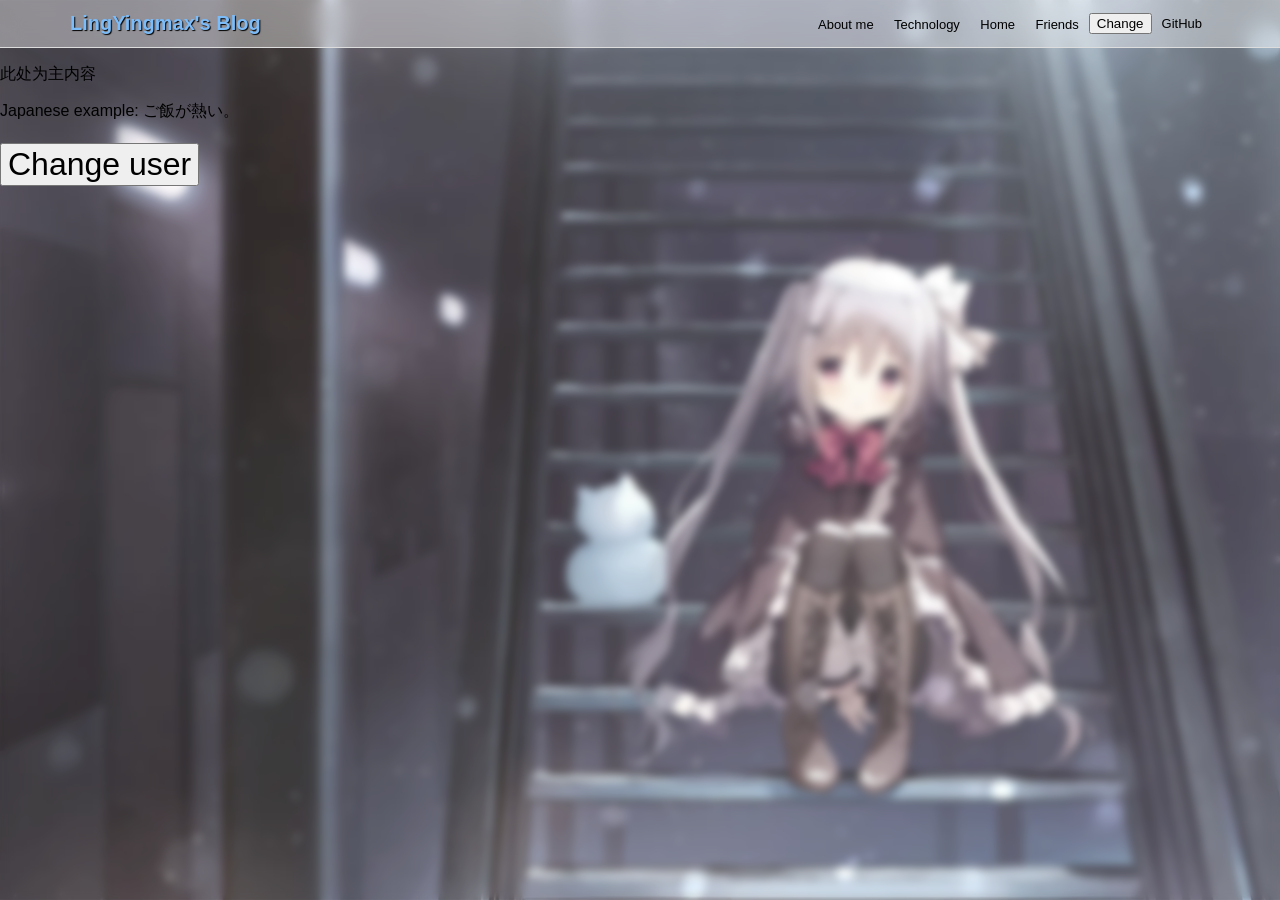
==== About-me.html @ 0074ab91 "new other head" ====
<!doctype html>
<html lang="zh-CN">

  <head>
    <meta charset="utf-8" /><!--通用字体-->
    <meta name="viewport" content="width=device-width" /><!--视口宽度一致-->
    <meta name="author" content="LingYingmax" /><!--作者-->
    <meta
     name="description"
     content="About LingYingmax's Blog"/><!--简介-->
    <link rel="icon" href="images/web-head.jpg" type="image/jpg" /><!--图标-->
    
    <link href="styles/base.css" rel="stylesheet" />
    <script src="scripts/main.js" defer></script>

    <title>LingYingmax's Blog</title>
  </head>

  <body>

    <div class="glass"></div>
  
    <header>
      <!--lift title-->
      <h1>LingYingmax's Blog</h1>
      <!--导航栏-->
      <div class="right-section">
        <nav class="nav-links">
          <a href="/">About me</a>
          <a href="Technology.html">Technology</a>
          <a href="index.html">Home</a>
          <a href="Friends.html">Friends</a>
        </nav>
        <!--主题button-->
        <button class="theme-toggle" data-theme-toggle type="button" role="switch" title="Switch to dark theme"
          aria-checked="false">Change</button>
        <!--github ulr-->
        <a class="github-link" href="https://github.com/LingYingmax" aria-label="github" target="_blank" rel="noopener">
          GitHub
        </a>
      </div>

      <button class="menu-btn-mobile">☰</button>
    
      <div class="mobile-menu hide">
          <a href="/">About me</a>
          <a href="Technology.html">Technology</a>
          <a href="index.html">Home</a>
          <a href="Friends.html">Friends</a>
        <a class="github-link-b" href="https://github.com/LingYingmax" target="_blank" rel="noopener">GitHub</a>
        <button class="mobile-theme-btn" data-theme-toggle>Change</button>
      </div>
    </header>

    <main>
      <p>此处为主内容</p>
      <p>Japanese example: <span lang='ja'>ご飯が熱い</span><!--为单独一段设置语言-->。</p>
      <button style="font-size: 32px; margin: 21px 0; display: block;">Change user</button><!--为单独元素设置css-->
    </main>
    <footer><!--底部导航栏-->

      <article>
        <h2></h2>
        <p></p>
      </article>
      
      <article>
        <h2></h2>
        <p></p>
      </article>

      <article>
        <h2></h2>
        <p></p>
      </article>

    </footer>
  
  </body>

</html>
---- styles/base.css ----
html {
  font-size: 16px;
  font-family: Arial, Helvetica, sans-serif;
  
}

:root {
  --glass: rgba(255, 255, 255, 0.15);
  --header-bg: rgba(255, 255, 255, 0.4);
  --header-bb: #ddd;
  --links: #000;
  --link-hover-bg: rgba(0,0,0,0.95);
  --menu-btn-mobile: #000;
  --mobile-bg: rgba(255,255,255,0.95);
  --mobile-box: rgba(0,0,0,0.1);
  --mobile-a: #000;
  --mobile-a-hover-bg: rgba(0,0,0,0.05);
}

html.dark {
  --glass: rgba(20,20,20,0.85);
  --header-bg: rgba(20,20,20,0.55);
  --header-bb: #333;
  --links: #fff;
  --link-hover-bg: rgba(255,255,255,0.1);
  --menu-btn-mobile: #fff;
  --mobile-bg: rgba(20,20,20,0.95);
  --mobile-box: rgba(255,255,255,0.1);
  --mobile-a: #fff;
  --mobile-a-hover-bg: rgba(255,255,255,0.1);
}

body {
  min-height: 100vh;
  margin: 0 auto;
  padding: 0px;
  border: 0px;
  background-image: url("../images/MasNeri.webp");
  background-size: cover;      /* 自动铺满整个页面 */
  background-repeat: no-repeat;/* 不重复平铺 */
  background-position: center; /* 居中对齐 */
}

.glass {
  background: var(--glass);  /* 半透明 */
  backdrop-filter: blur(4px);            /* 模糊背景 */
  width: 100%;
  min-height: 100vh;
  position: fixed;    /* 脱离文档流 */
  z-index: -1;
}

header {
  display: flex;
  justify-content: space-between;
  align-items: center;  /* 垂直方向居中排列子元素 */
  padding: 10px 70px;
  box-sizing: border-box;
  width: 100%;
  height:48px;

  /* 顶栏半透明玻璃模糊效果 */
  background: var(--header-bg);
  backdrop-filter: blur(10px);
  border-bottom: 1px solid var(--header-bb);

  position: fixed;  /*固定在顶部*/
  top: 0;
  left: 0;
  z-index: 100;  /* 保证位于最上层 */

}

h1 {
  font-size: 20px;
  text-align: center;
  margin: 0;
  padding: 0px;
  color: #7cbcf9;
  white-space: nowrap;  /* 防止挤压换行 */
  user-select: none;
  text-shadow: 1px 1px 1px black;
}

.right-section {
  display: flex;                     /* 右边所有元素横向排布 */
  align-items: center;
  gap: 2px;                          /* 右边元素之间的间距 */
}

.nav-links a,
.github-link {
  color: var(--links);                      /* 导航文字默认颜色为深灰 */
  text-decoration: none;              /* 移除下划线 */
  font-size: 13px;                    /* 链接文字大小 */
  padding: 5px 8px;
  border-radius: 6px;
  transition: opacity 0.2s ease;      /* 悬停时透明度变化的动画 */
}

nav a:hover,
.github-link:hover {
  background-color: var(--links-hover-bg);
  color: #5aafff;
}

.menu-btn-mobile {
  display: none;
}

.mobile-menu.hide {
  display: none;
}

.mobile-menu.show {
  display: flex;
}

@media (max-width: 768px) {

  /* 隐藏桌面导航和按钮 */
  .nav-links,
  .menu-btn,
  .github-link,
  .theme-toggle {
    display: none;
  }

  /* 显示移动端菜单按钮（右上三点） */
  .menu-btn-mobile {
    color: var(--menu-btn-mobile);
    display: block;
    font-size: 20px;
    background: none;    
    border: none;
    cursor: pointer;
  }

  /* 移动端下拉菜单 */
  .mobile-menu {
    position: absolute;       /*固定在 header 下方*/
    top: 60px;                /*离顶栏 60px*/
    right: 40px;              /*对齐右边*/
    background: var(--mobile-bg);
    backdrop-filter: blur(10px);
    border-radius: 10px;      /*圆角边框*/
    padding: 10px;
    display: flex;            /*对齐*/
    flex-direction: column;    /*纵向排列菜单项*/
    gap: 10px;
    box-shadow: 0 4px 10px var(--mobile-box);   /*下拉菜单阴影*/
  }

  .mobile-menu a {
    color: var(--mobile-a);                      /* 导航文字默认颜色为深灰 */
    text-decoration: none;              /* 移除下划线 */
    font-size: 13px;                    /* 链接文字大小 */
    padding: 5px 8px;
    border-radius: 6px;
    transition: opacity 0.2s ease;
  }
  
  .mobile-menu a:hover{
    background-color: var(--mobile-a-hover-bg);
    color: #5aafff;
  }
}

main {
  padding-top: 48px;
}
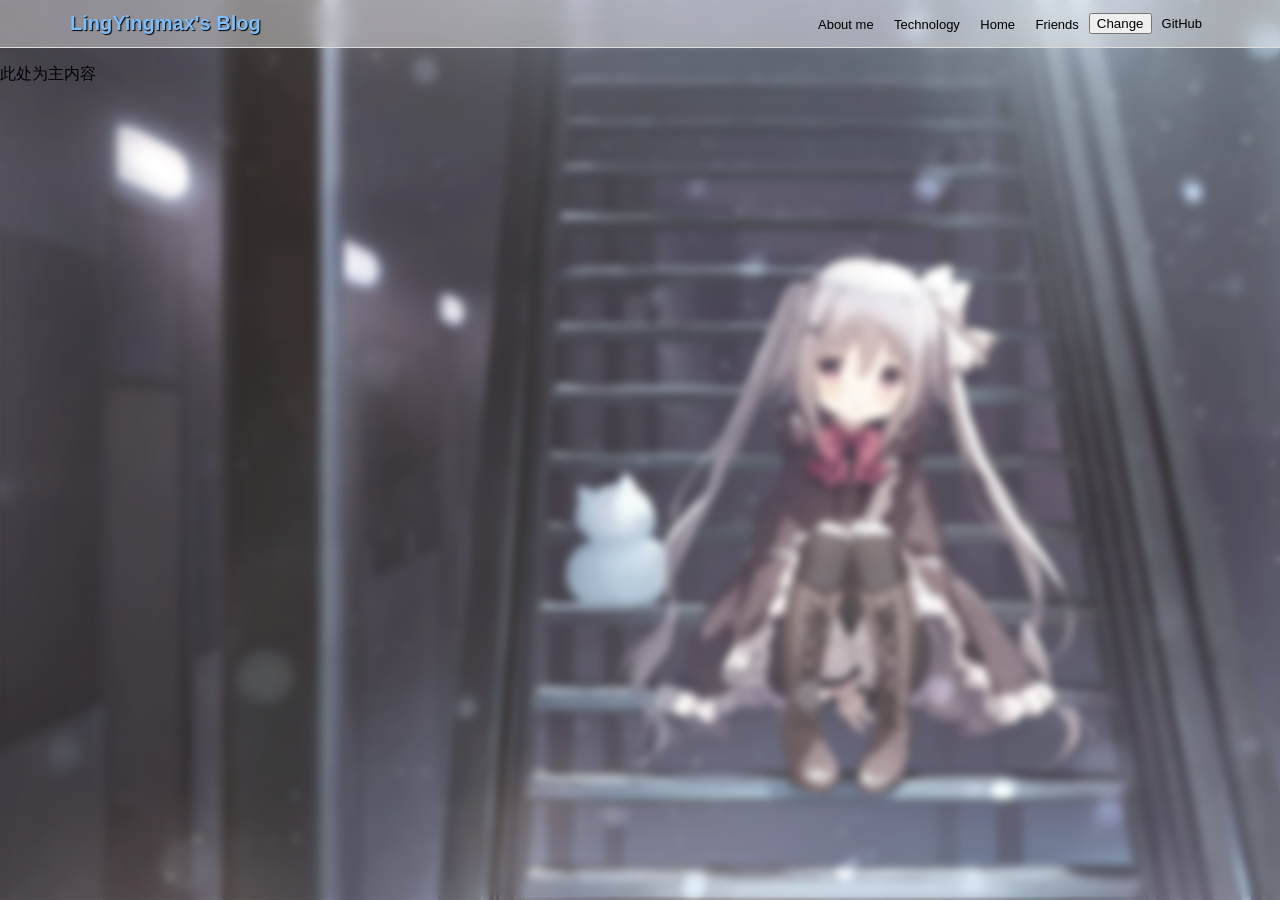
==== commit 0b0cabce: "about me change" ====
--- a/About-me.html
+++ b/About-me.html
@@ -10,7 +10,8 @@
      content="About LingYingmax's Blog"/><!--简介-->
     <link rel="icon" href="images/web-head.jpg" type="image/jpg" /><!--图标-->
     
-    <link href="styles/base.css" rel="stylesheet" />
+    <link href="styles/base.css" rel="stylesheet"/>
+    <link href="style/about-me.css" rel="stylesheet"/>
     <script src="scripts/main.js" defer></script>
 
     <title>LingYingmax's Blog</title>
@@ -54,27 +55,8 @@
 
     <main>
       <p>此处为主内容</p>
-      <p>Japanese example: <span lang='ja'>ご飯が熱い</span><!--为单独一段设置语言-->。</p>
-      <button style="font-size: 32px; margin: 21px 0; display: block;">Change user</button><!--为单独元素设置css-->
+
     </main>
-    <footer><!--底部导航栏-->
-
-      <article>
-        <h2></h2>
-        <p></p>
-      </article>
-      
-      <article>
-        <h2></h2>
-        <p></p>
-      </article>
-
-      <article>
-        <h2></h2>
-        <p></p>
-      </article>
-
-    </footer>
   
   </body>
 
--- a/styles/base.css
+++ b/styles/base.css
@@ -91,7 +91,7 @@
 
 .nav-links a,
 .github-link {
-  color: var(--links);                      /* 导航文字默认颜色为深灰 */
+  color: var(--links);                /* 导航文字默认颜色为深灰 */
   text-decoration: none;              /* 移除下划线 */
   font-size: 13px;                    /* 链接文字大小 */
   padding: 5px 8px;
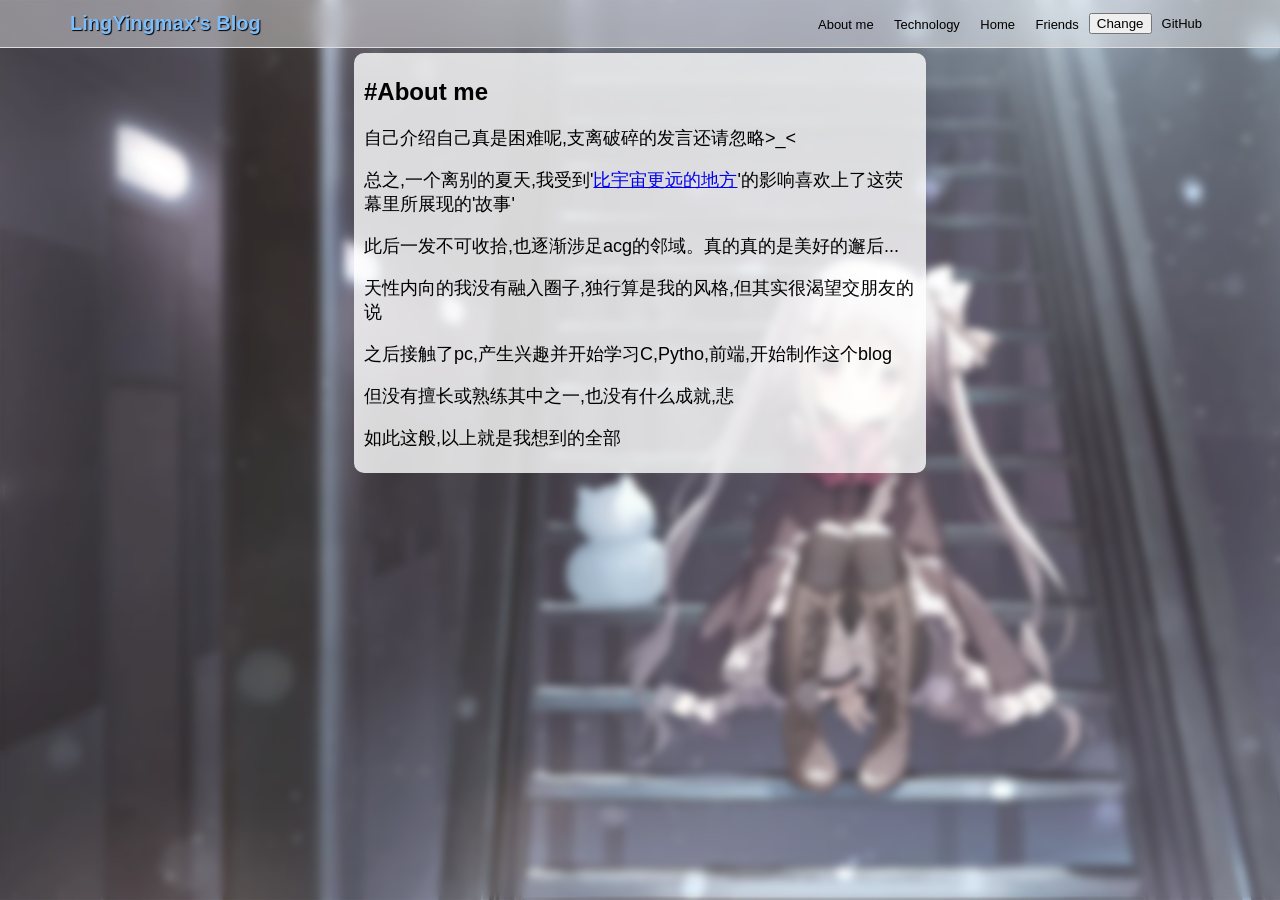
==== commit de89cada: "new about me" ====
--- a/About-me.html
+++ b/About-me.html
@@ -11,7 +11,7 @@
     <link rel="icon" href="images/web-head.jpg" type="image/jpg" /><!--图标-->
     
     <link href="styles/base.css" rel="stylesheet"/>
-    <link href="style/about-me.css" rel="stylesheet"/>
+    <link href="styles/about-me.css" rel="stylesheet"/>
     <script src="scripts/main.js" defer></script>
 
     <title>LingYingmax's Blog</title>
@@ -54,8 +54,16 @@
     </header>
 
     <main>
-      <p>此处为主内容</p>
-
+      <div class="main-div">
+        <h2>#About me</h2>
+        <p>自己介绍自己真是困难呢,支离破碎的发言还请忽略&gt_&lt</p>
+        <p>总之,一个离别的夏天,我受到'<a class="fun-link" href="https://zh.wikipedia.org/wiki/%E6%AF%94%E5%AE%87%E5%AE%99%E6%9B%B4%E9%81%A0%E7%9A%84%E5%9C%B0%E6%96%B9">比宇宙更远的地方</a>'的影响喜欢上了这荧幕里所展现的'故事'</p>
+        <p>此后一发不可收拾,也逐渐涉足acg的邻域。真的真的是美好的邂后...</p>
+        <p>天性内向的我没有融入圈子,独行算是我的风格,但其实很渴望交朋友的说</p>
+        <p>之后接触了pc,产生兴趣并开始学习C,Pytho,前端,开始制作这个blog</p>
+        <p>但没有擅长或熟练其中之一,也没有什么成就,悲</p>
+        <p>如此这般,以上就是我想到的全部</p>
+      </div>
     </main>
   
   </body>
--- a/styles/about-me.css
+++ b/styles/about-me.css
@@ -0,0 +1,33 @@
+main {
+  margin: 0 auto;
+  max-width: 572px;
+  padding-left: 24px;
+  padding-right: 24px;
+}
+
+:root {
+  --main-div-bg: rgba(255,255,255,0.8);
+  --main-div-p: rgba(0,0,0,1);
+}
+
+html.dark {
+  --main-div-bg: rgba(0,0,0,0.6);
+  --main-div-p: rgba(255,255,255,1);
+}
+
+.main-div {
+  background-color: var(--main-div-bg);
+  display:block;
+  border-radius: 10px;
+  padding: 5px 10px;
+  margin-top: 5px;
+}
+
+.main-div p {
+  color: var(--main-div-p);
+  font-size: 18px;
+}
+
+.main-div h2 {
+  color: var(--main-div-p);
+}
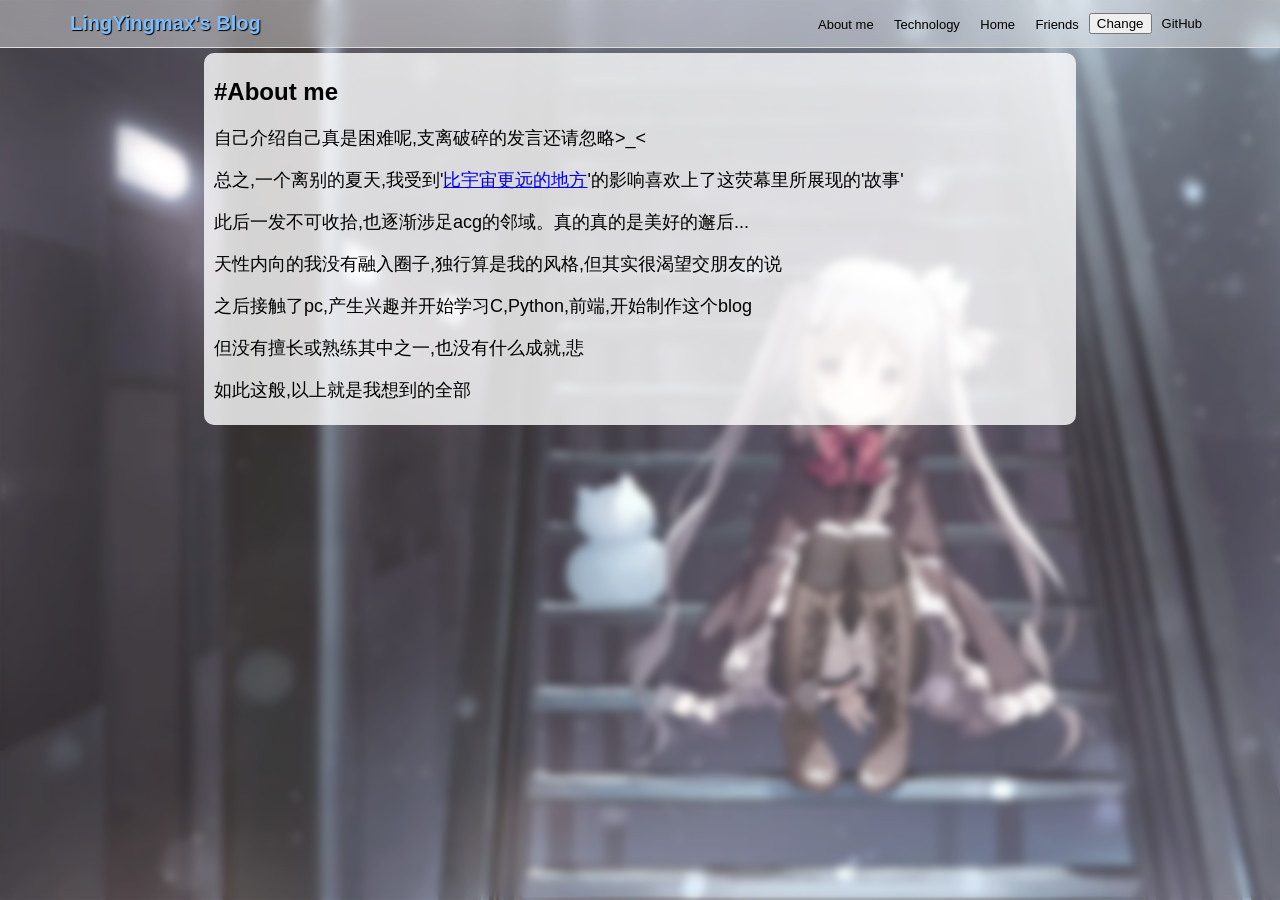
==== commit ab98fa7f: "new friend" ====
--- a/About-me.html
+++ b/About-me.html
@@ -60,7 +60,7 @@
         <p>总之,一个离别的夏天,我受到'<a class="fun-link" href="https://zh.wikipedia.org/wiki/%E6%AF%94%E5%AE%87%E5%AE%99%E6%9B%B4%E9%81%A0%E7%9A%84%E5%9C%B0%E6%96%B9">比宇宙更远的地方</a>'的影响喜欢上了这荧幕里所展现的'故事'</p>
         <p>此后一发不可收拾,也逐渐涉足acg的邻域。真的真的是美好的邂后...</p>
         <p>天性内向的我没有融入圈子,独行算是我的风格,但其实很渴望交朋友的说</p>
-        <p>之后接触了pc,产生兴趣并开始学习C,Pytho,前端,开始制作这个blog</p>
+        <p>之后接触了pc,产生兴趣并开始学习C,Python,前端,开始制作这个blog</p>
         <p>但没有擅长或熟练其中之一,也没有什么成就,悲</p>
         <p>如此这般,以上就是我想到的全部</p>
       </div>
--- a/styles/base.css
+++ b/styles/base.css
@@ -9,6 +9,7 @@
   --glass: rgba(255, 255, 255, 0.15);
   --header-bg: rgba(255, 255, 255, 0.4);
   --header-bb: #ddd;
+  --h1-shadow:#000;
   --links: #000;
   --link-hover-bg: rgba(0,0,0,0.95);
   --menu-btn-mobile: #000;
@@ -22,6 +23,7 @@
   --glass: rgba(20,20,20,0.85);
   --header-bg: rgba(20,20,20,0.55);
   --header-bb: #333;
+  --h1-shadow:#fff;
   --links: #fff;
   --link-hover-bg: rgba(255,255,255,0.1);
   --menu-btn-mobile: #fff;
@@ -80,7 +82,7 @@
   color: #7cbcf9;
   white-space: nowrap;  /* 防止挤压换行 */
   user-select: none;
-  text-shadow: 1px 1px 1px black;
+  text-shadow: 1px 1px 1px var(--h1-shadow);
 }
 
 .right-section {
--- a/styles/about-me.css
+++ b/styles/about-me.css
@@ -1,6 +1,6 @@
 main {
   margin: 0 auto;
-  max-width: 572px;
+  max-width: 872px;
   padding-left: 24px;
   padding-right: 24px;
 }
@@ -11,7 +11,7 @@
 }
 
 html.dark {
-  --main-div-bg: rgba(0,0,0,0.6);
+  --main-div-bg: rgba(0,0,0,0.3);
   --main-div-p: rgba(255,255,255,1);
 }
 
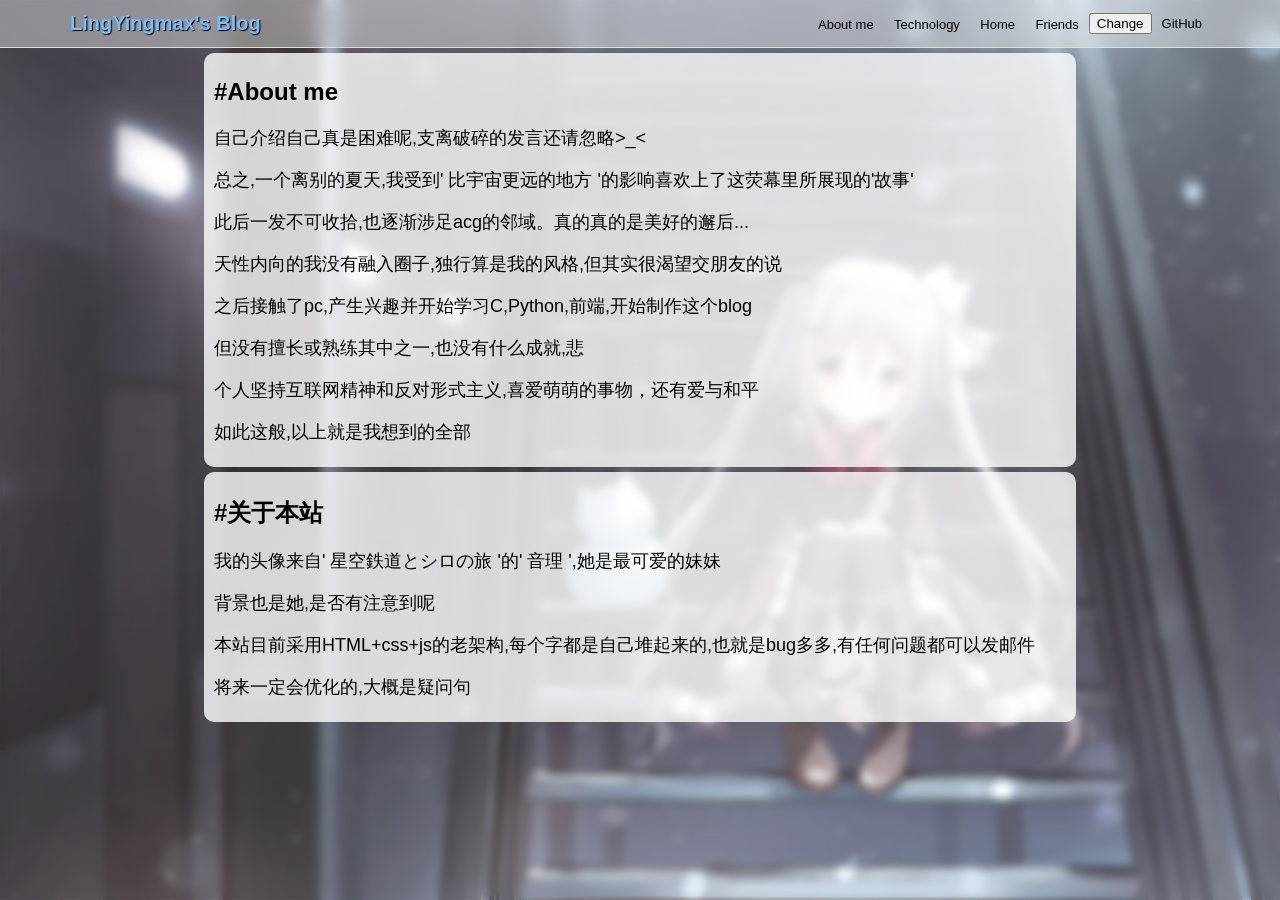
==== commit 10024abe: "add about-me" ====
--- a/About-me.html
+++ b/About-me.html
@@ -54,15 +54,35 @@
     </header>
 
     <main>
-      <div class="main-div">
+      <div class="main-aboutme">
         <h2>#About me</h2>
         <p>自己介绍自己真是困难呢,支离破碎的发言还请忽略&gt_&lt</p>
-        <p>总之,一个离别的夏天,我受到'<a class="fun-link" href="https://zh.wikipedia.org/wiki/%E6%AF%94%E5%AE%87%E5%AE%99%E6%9B%B4%E9%81%A0%E7%9A%84%E5%9C%B0%E6%96%B9">比宇宙更远的地方</a>'的影响喜欢上了这荧幕里所展现的'故事'</p>
+        <p>总之,一个离别的夏天,我受到'
+          <a class="fun-link" href="https://zh.wikipedia.org/wiki/%E6%AF%94%E5%AE%87%E5%AE%99%E6%9B%B4%E9%81%A0%E7%9A%84%E5%9C%B0%E6%96%B9" target="_blank" rel="noopener">
+            比宇宙更远的地方
+          </a>'的影响喜欢上了这荧幕里所展现的'故事'
+        </p>
         <p>此后一发不可收拾,也逐渐涉足acg的邻域。真的真的是美好的邂后...</p>
         <p>天性内向的我没有融入圈子,独行算是我的风格,但其实很渴望交朋友的说</p>
         <p>之后接触了pc,产生兴趣并开始学习C,Python,前端,开始制作这个blog</p>
         <p>但没有擅长或熟练其中之一,也没有什么成就,悲</p>
+        <p>个人坚持互联网精神和反对形式主义,喜爱萌萌的事物，还有爱与和平</p>
         <p>如此这般,以上就是我想到的全部</p>
+      </div>
+
+      <div class="main-aboutweb">
+        <h2>#关于本站</h2>
+        <p>我的头像来自'
+          <a class="fun-link" href="http://shiratamaco.com/" target="_blank" rel="noopener">
+            星空鉄道とシロの旅
+          </a>'的'
+          <a class="fun-link" href="https://zh.moegirl.org.cn/%E9%A3%8E%E5%8F%88%E9%9F%B3%E7%90%86" target="_blank" rel="noopener">
+            音理
+          </a>',她是最可爱的妹妹
+        </p>
+        <p>背景也是她,是否有注意到呢</p>
+        <p>本站目前采用HTML+css+js的老架构,每个字都是自己堆起来的,也就是bug多多,有任何问题都可以发邮件</p>
+        <p>将来一定会优化的,大概是疑问句</p>
       </div>
     </main>
   
--- a/styles/base.css
+++ b/styles/base.css
@@ -11,7 +11,7 @@
   --header-bb: #ddd;
   --h1-shadow:#000;
   --links: #000;
-  --link-hover-bg: rgba(0,0,0,0.95);
+  --links-hover-bg: rgba(0,0,0,0.05);
   --menu-btn-mobile: #000;
   --mobile-bg: rgba(255,255,255,0.95);
   --mobile-box: rgba(0,0,0,0.1);
@@ -25,7 +25,7 @@
   --header-bb: #333;
   --h1-shadow:#fff;
   --links: #fff;
-  --link-hover-bg: rgba(255,255,255,0.1);
+  --links-hover-bg: rgba(255,255,255,0.1);
   --menu-btn-mobile: #fff;
   --mobile-bg: rgba(20,20,20,0.95);
   --mobile-box: rgba(255,255,255,0.1);
--- a/styles/about-me.css
+++ b/styles/about-me.css
@@ -6,28 +6,37 @@
 }
 
 :root {
-  --main-div-bg: rgba(255,255,255,0.8);
-  --main-div-p: rgba(0,0,0,1);
+  --main-aboutme-bg: rgba(255,255,255,0.8);
+  --main-aboutme-p: rgba(0,0,0,1);
 }
 
 html.dark {
-  --main-div-bg: rgba(0,0,0,0.3);
-  --main-div-p: rgba(255,255,255,1);
+  --main-aboutme-bg: rgba(0,0,0,0.3);
+  --main-aboutme-p: rgba(255,255,255,1);
 }
 
-.main-div {
-  background-color: var(--main-div-bg);
+.main-aboutme, .main-aboutweb {
+  background-color: var(--main-aboutme-bg);
   display:block;
   border-radius: 10px;
   padding: 5px 10px;
   margin-top: 5px;
 }
 
-.main-div p {
-  color: var(--main-div-p);
+.main-aboutme p, .main-aboutweb p {
+  color: var(--main-aboutme-p);
   font-size: 18px;
 }
 
-.main-div h2 {
-  color: var(--main-div-p);
+.main-aboutme h2, .main-aboutweb h2 {
+  color: var(--main-aboutme-p);
+}
+
+main a {
+  text-decoration: none;
+  color: var(--main-aboutme-p);
+}
+
+main a:hover {
+  color: #5aafff;
 }
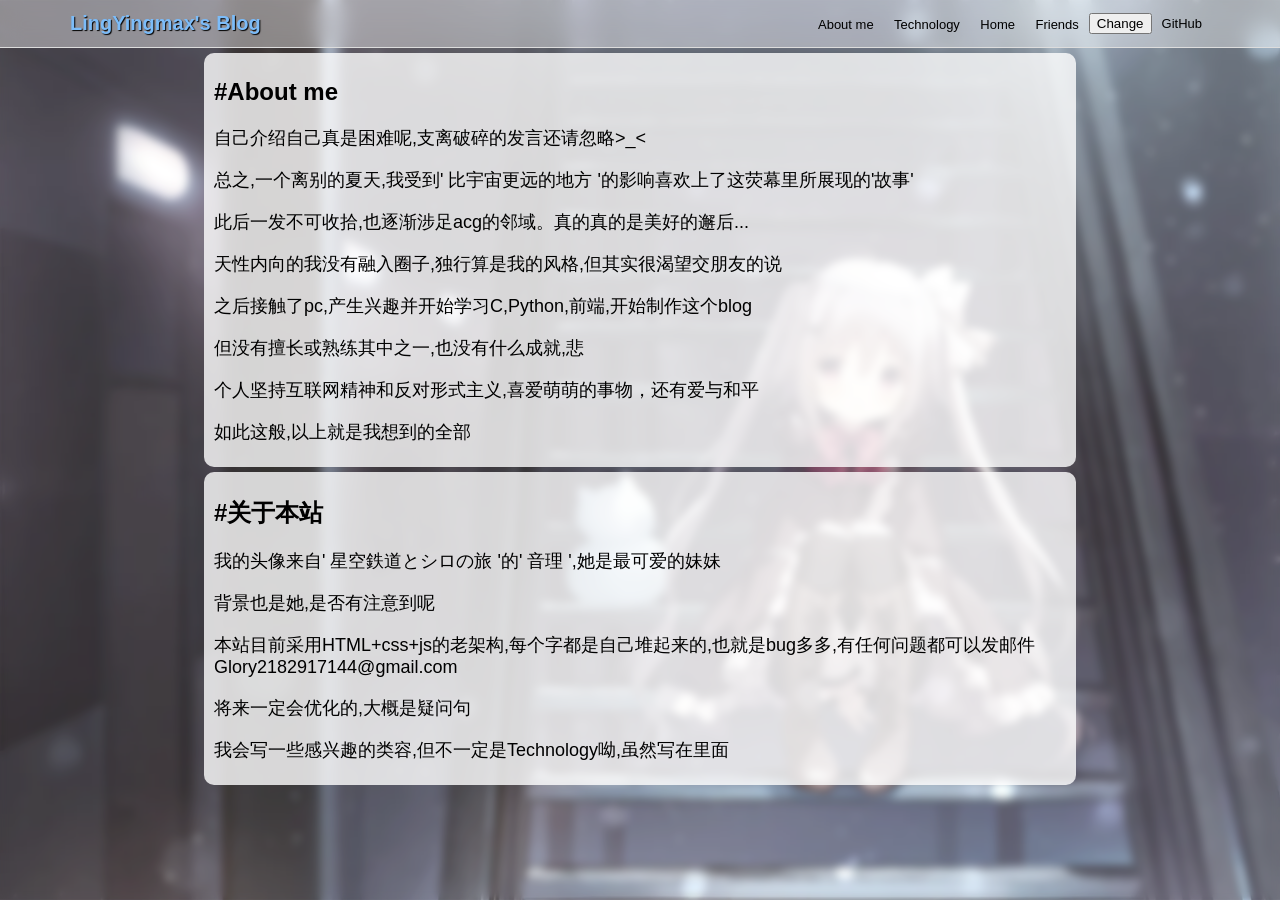
==== commit 3e5de6f4: "v1.0 is over" ====
--- a/About-me.html
+++ b/About-me.html
@@ -81,8 +81,11 @@
           </a>',她是最可爱的妹妹
         </p>
         <p>背景也是她,是否有注意到呢</p>
-        <p>本站目前采用HTML+css+js的老架构,每个字都是自己堆起来的,也就是bug多多,有任何问题都可以发邮件</p>
+        <p>本站目前采用HTML+css+js的老架构,每个字都是自己堆起来的,也就是bug多多,有任何问题都可以发邮件
+          <a class="email-link" href="mailto:Glory2182917144@gmail.com">Glory2182917144@gmail.com</a>
+        </p>
         <p>将来一定会优化的,大概是疑问句</p>
+        <p>我会写一些感兴趣的类容,但不一定是Technology呦,虽然写在里面</p>
       </div>
     </main>
   
--- a/styles/about-me.css
+++ b/styles/about-me.css
@@ -8,16 +8,18 @@
 :root {
   --main-aboutme-bg: rgba(255,255,255,0.8);
   --main-aboutme-p: rgba(0,0,0,1);
+  --link-bg: rgba(0,0,0,0.05);
 }
 
 html.dark {
   --main-aboutme-bg: rgba(0,0,0,0.3);
   --main-aboutme-p: rgba(255,255,255,1);
+  --link-bg: rgba(255,255,255,0.1);
 }
 
 .main-aboutme, .main-aboutweb {
   background-color: var(--main-aboutme-bg);
-  display:block;
+  display: block;
   border-radius: 10px;
   padding: 5px 10px;
   margin-top: 5px;
@@ -35,8 +37,10 @@
 main a {
   text-decoration: none;
   color: var(--main-aboutme-p);
+  border-radius: 4px;
 }
 
 main a:hover {
+  background-color: var(--link-bg);
   color: #5aafff;
 }
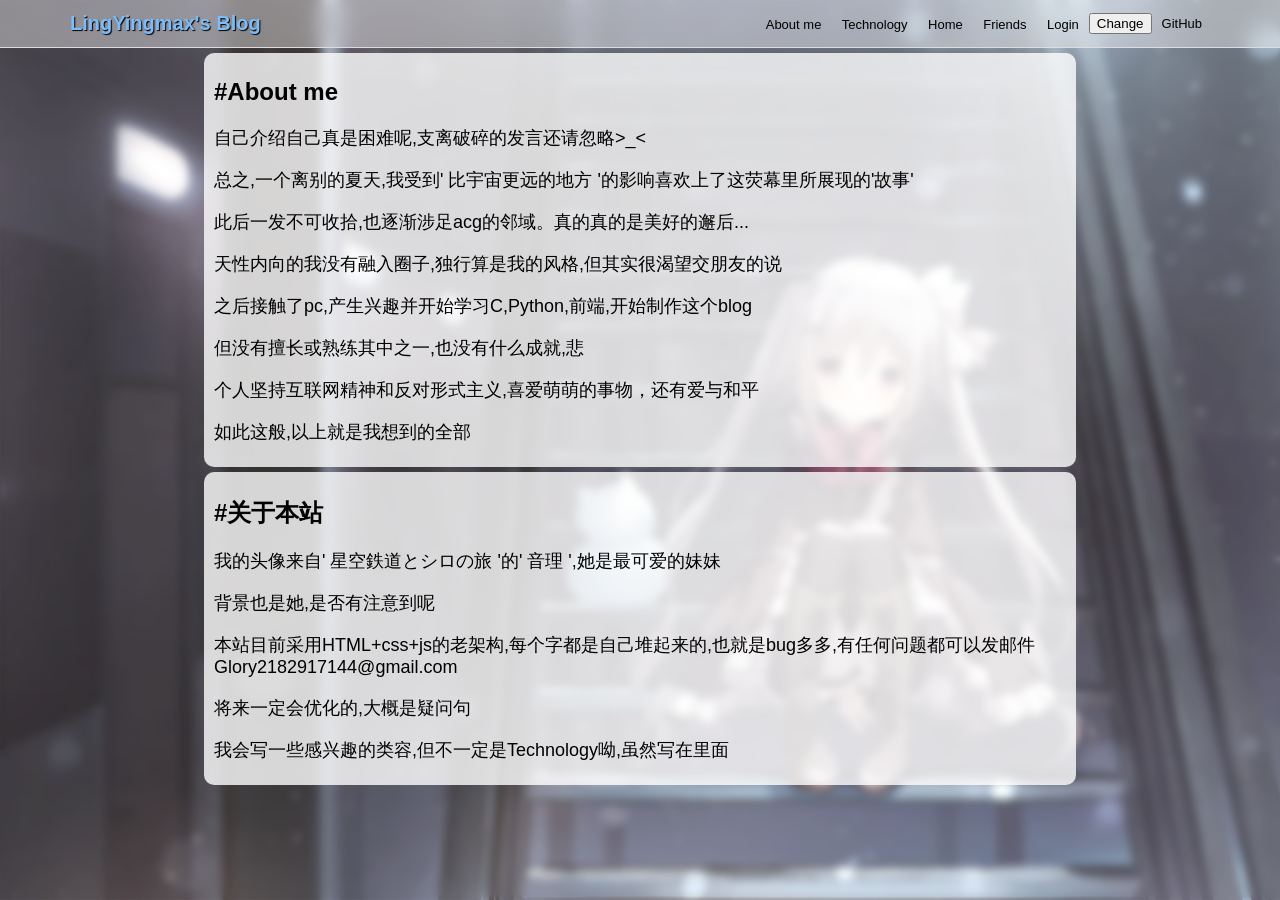
==== commit d9b1d9df: "stop in admin" ====
--- a/About-me.html
+++ b/About-me.html
@@ -27,10 +27,11 @@
       <!--导航栏-->
       <div class="right-section">
         <nav class="nav-links">
-          <a href="/">About me</a>
+          <a href="About-me.html">About me</a>
           <a href="Technology.html">Technology</a>
           <a href="index.html">Home</a>
-          <a href="Friends.html">Friends</a>
+          <a href="Friends.html">Friends</a>
+          <a href="login.html">Login</a>
         </nav>
         <!--主题button-->
         <button class="theme-toggle" data-theme-toggle type="button" role="switch" title="Switch to dark theme"
@@ -44,10 +45,11 @@
       <button class="menu-btn-mobile">☰</button>
     
       <div class="mobile-menu hide">
-          <a href="/">About me</a>
+          <a href="About-me.html">About me</a>
           <a href="Technology.html">Technology</a>
           <a href="index.html">Home</a>
-          <a href="Friends.html">Friends</a>
+          <a href="Friends.html">Friends</a>
+          <a href="login.html">Login</a>
         <a class="github-link-b" href="https://github.com/LingYingmax" target="_blank" rel="noopener">GitHub</a>
         <button class="mobile-theme-btn" data-theme-toggle>Change</button>
       </div>
@@ -91,4 +93,4 @@
   
   </body>
 
-</html>+</html>
